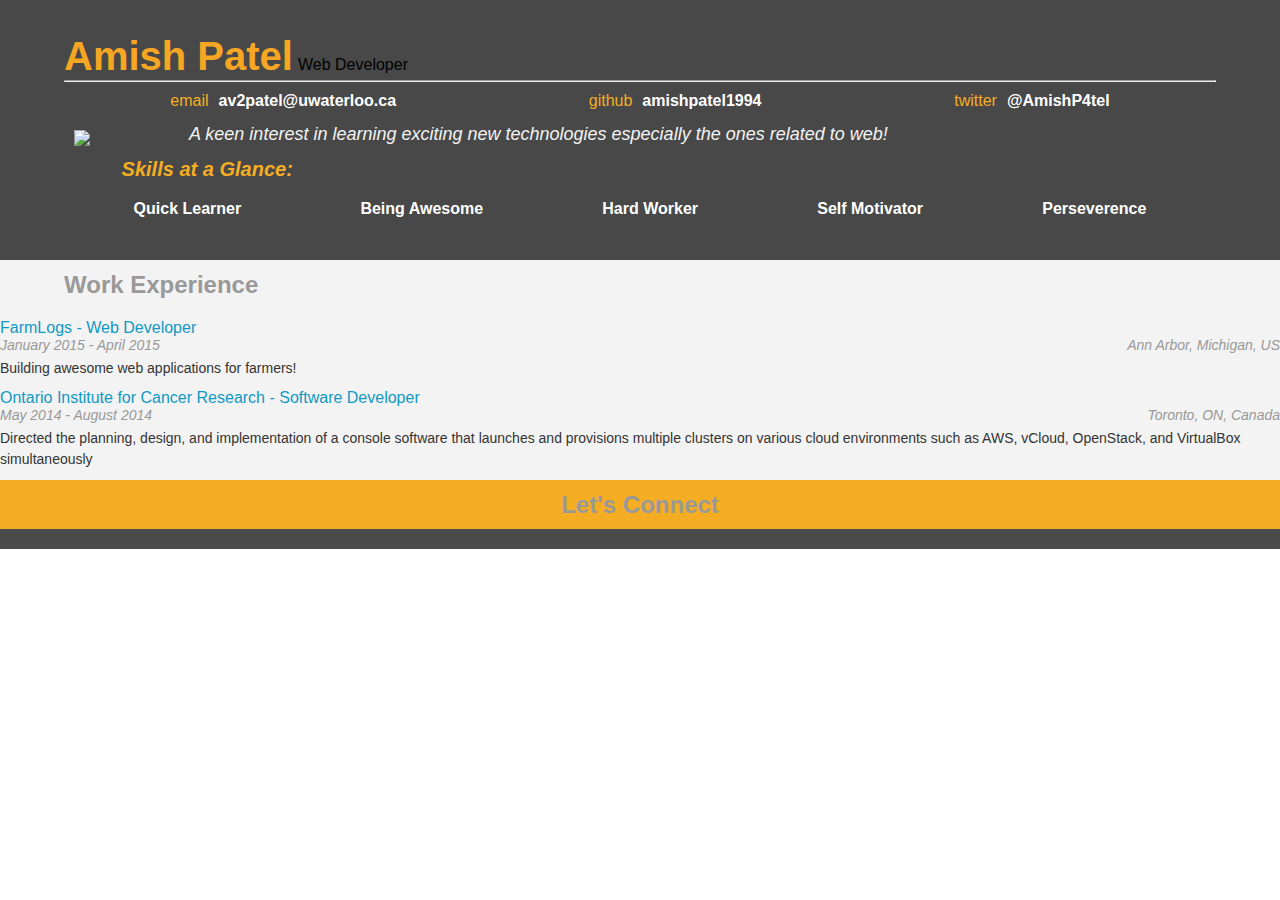
==== JavaScript Basics/resume/index.html @ b3b77150 "creating dynamic resume using javascript" ====
<!DOCTYPE html>

<!--
This is an HTML document. It contains information about how elements in the website
are arranged. In other words, it describes the layout of a website.

I can't wait to see the resumes you put together!

Cameron Pittman, Udacity Course Developer
-->

<!--
The <head> of a website generally links to important resources the page will
need to load. You'll see a lot of <link>s to CSS files for styles and
<scripts> for JavaScript files to build interactions.
-->
<head>
  <!-- This tells the browser how to read the document. -->
  <meta charset="utf-8">

  <!-- Tells the browser what the title of this page should be. -->
  <title>Resume</title>

  <!-- Load the page styles. -->
  <link href="css/style.css" rel="stylesheet" type="text/css">

  <!--
  jQuery is a common JavaScript library for reading and making changes to the
  Document Object Model (DOM). The DOM is a tree that contains information
  about what is actually visible on a website.

  While HTML is a static document, the browser converts HTML to the
  DOM and the DOM can change. In fact, JavaScript's power comes from
  its ability to manipulate the DOM, which is essentially a JavaScript
  object. When JavaScript makes something interesting happen on a
  website, it's likely the action happened because JavaScript changed
  the DOM. jQuery is fast and easy to use, but it doesn't do anything
  you can't accomplish with vanilla (regular) JavaScript.
  -->
  <script src="js/jQuery.js"></script>

  <!-- More on helper.js in the class -->
  <script src="js/helper.js"></script>

  <!--
  Uncomment the <script> tag below when you're ready to add an interactive
  Google Map to your resume!
  -->
  <!-- <script type="text/javascript" src="http://maps.googleapis.com/maps/api/js?libraries=places"></script> -->

  <meta name="viewport" content="width=device-width">
</head>
<body unresolved>
  <div id="main">

    <!--
    Everything from here to the <script> tag below is the skeleton of your
    website. Your code will add information to each of the sections of the
    resume below. You can pretty easily figure out what each section will
    display by looking at the id or at what's written between the <h2> tags.
    -->
    <div id="header" class="center-content clearfix">
      <ul id="topContacts" class='flex-box'></ul>
    </div>
    <div style='clear: both;'></div>
    <div id="workExperience" class='gray'>
      <h2>Work Experience</h2>
    </div>
    <div id="projects">
      <h2>Projects</h2>
    </div>
    <div id="education" class='gray'>
      <h2>Education</h2>
    </div>
    <div id="mapDiv">
      <h2>Where I've Lived and Worked</h2>
    </div>
    <div id="letsConnect" class='dark-gray'>
      <h2 class='orange center-text'>Let's Connect</h2>
        <ul id="footerContacts" class="flex-box">
      </ul>
    </div>
  </div>

  <!--
  The next line tells the browser where to download the JavaScript file you'll be
  writing. In resumeBuilder.js, you'll be writing code that builds the resume
  dynamically when this website, index.html, is opened.
  -->
  <script src="js/resumeBuilder.js"></script>


  <!--
  These scripts are written in JavaScript. You'll be breaking them down as part of
  a quiz. Essentially, the next few lines are checking to see if you have not
  changed each section of the resume. If you have not made any changes to a section
  of the resume, then that part of the resume does not show up. More on this in the
  course.
  -->

  <script type="text/javascript">
    // Notice how all of a sudden there's JavaScript inside this HTML
    // document? You can write JavaScript between <script> tags. At the end of your
    // JavaScript, don't forget the closing script tag with the slash (/).


    // Also, this is a JavaScript style comment. You can comment in JavaScript with:

    //   two slashes for all following characters on a single line, or

    /*
        an opening and closing set of slash asterisks for block comments.
    */


    if(document.getElementsByClassName('flex-item').length === 0) {
      document.getElementById('topContacts').style.display = 'none';
    }
    if(document.getElementsByTagName('h1').length === 0) {
      document.getElementById('header').style.display = 'none';
    }
    if(document.getElementsByClassName('work-entry').length === 0) {
      document.getElementById('workExperience').style.display = 'none';
    }
    if(document.getElementsByClassName('project-entry').length === 0) {
      document.getElementById('projects').style.display = 'none';
    }
    if(document.getElementsByClassName('education-entry').length === 0) {
      document.getElementById('education').style.display = 'none';
    }
    if(document.getElementsByClassName('flex-item').length === 0) {
      document.getElementById('letsConnect').style.display = 'none';
    }
    if(document.getElementById('map') === null) {
      document.getElementById('mapDiv').style.display = 'none';
    }
  </script>
</body>
</html>
---- JavaScript Basics/resume/css/style.css ----
* {
  padding:0;
  margin:0;
  font-family: 'Roboto', sans-serif;
}

.clearfix {
  overflow: auto;
}

.education-entry, .work-entry, .project-entry {
  padding-left: 5%;
  padding-right: 5%;
}

h1 {
  font-size: 40px;
  color: #F5A623;
  line-height: 48px;
  display: inline;
}

h2 {
  font-weight: bold;
  font-size: 24px;
  color: #999999;
  line-height: 29px;
  padding: 10px;
}

h3 {
  font-style: italic;
  font-size: 20px;
  color: #000000;
  line-height: 22px;
}

h4 {
  font-weight: bold;
  font-size: 14px;
  color: #4A4A4A;
  line-height: 17px;
}

h2, h3, h4, h5 {
  padding:10px;
  padding-left: 5%;
  padding-right: 5%;
}


.date-text {
  font-style: italic;
  font-size: 14px;
  color: #999999;
  line-height: 16px;
  float: left;
}

.location-text {
  font-style: italic;
  font-size: 14px;
  color: #999999;
  line-height: 16px;
  float: right;

}

p {
  font-size: 14px;
  color: #333333;
  line-height: 21px;
}

a {
  color: #1199C3;
  text-decoration: none;
  margin-top: 10px;
  display: block;
}

.welcome-message {
  font-style: italic;
  font-size: 18px;
  color: #F3F3F3;
  line-height: 28px;
}

#skillsH3 {
  color: #F5AE23;
  display: none;
}

.orange {
  background-color: #F5AE23;
}

.orange-text {
  color: #F5AE23;
}

.white-text {
  font-weight: bold;
  color: #FFFFFF;
}

.gray {
  background-color: #F3F3F3;
  padding-bottom: 10px;
  clear:both;
}

.dark-gray {
  background-color: #4A4A4A;
}

/* TODO: Replace with image later */
#header {
  background-color: #484848;
}

.flex-box {
  display: -webkit-flex;
  display: flex;
  flex-direction: row;
  flex-wrap: wrap;
  justify-content: space-around;
  padding: 10px;
}

.center-content {
  padding-top: 2.5%;
  padding-left: 5%;
  padding-right: 5%;
  padding-bottom: 2.5%
}

ul {
  list-style-type: none;
}

.biopic {
  float: left;
  padding: 10px;
  height:auto;
  width:100px;
  display: none;
}

img {
  padding: 10px;
}

/* Bar chart stuff */
.chart div {
  font: 10px sans-serif;
  background-color: #4A4A4A;
  text-align: right;
  padding: 3px;
  margin: 1px;
  height: 12px;
  color: white;
  display: inline-block;
}

span {
  padding: 5px;
}

#letsConnect {
  text-align: center;
}

@media only screen and (max-width: 1024px) {
  #letsConnect {
    margin-top: 5%;
  }
}

@media only screen and (max-width:900px) {
  .biopic {
    width: 175px;
  }
}

@media only screen and (max-width: 750px) {
  #letsConnect {
    margin-top: 10%;
  }
  .biopic {
    width: 150px;
  }
  .welcome-message {
    display: none;
  }
}

#map {
  display: block;
  height: 100%;
  margin-left: 5%;
  margin-right: 5%;
}

#mapDiv {
  height: 400px;
  width: 100%;
  padding-bottom: 5%;
}

@media only screen and (min-width: 750px) {
  #skillsH3,
  .biopic {
    display: block;
  }
}
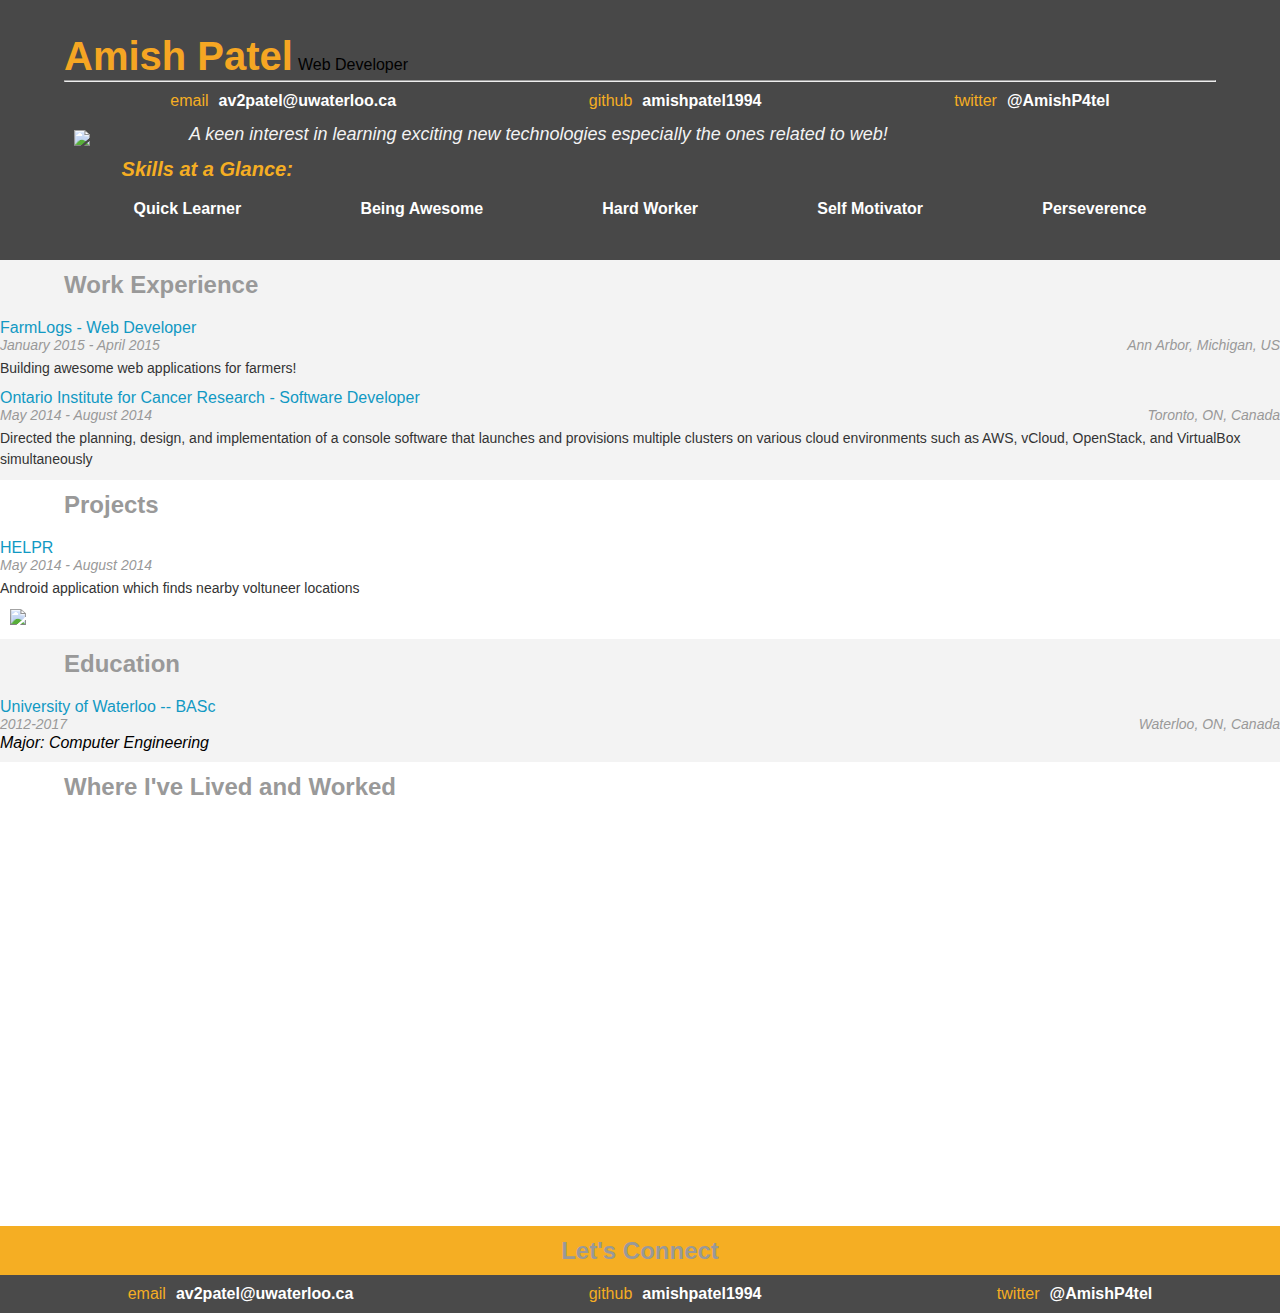
==== commit 29f664c8: "added other sections of the resume page" ====
--- a/JavaScript Basics/resume/index.html
+++ b/JavaScript Basics/resume/index.html
@@ -46,7 +46,7 @@
   Uncomment the <script> tag below when you're ready to add an interactive
   Google Map to your resume!
   -->
-  <!-- <script type="text/javascript" src="http://maps.googleapis.com/maps/api/js?libraries=places"></script> -->
+  <script type="text/javascript" src="http://maps.googleapis.com/maps/api/js?libraries=places"></script>
 
   <meta name="viewport" content="width=device-width">
 </head>
--- a/JavaScript Basics/resume/css/style.css
+++ b/JavaScript Basics/resume/css/style.css
@@ -149,6 +149,12 @@
 
 img {
   padding: 10px;
+}
+
+.project-image{
+  max-width: 200px;
+  height: auto;
+  
 }
 
 /* Bar chart stuff */
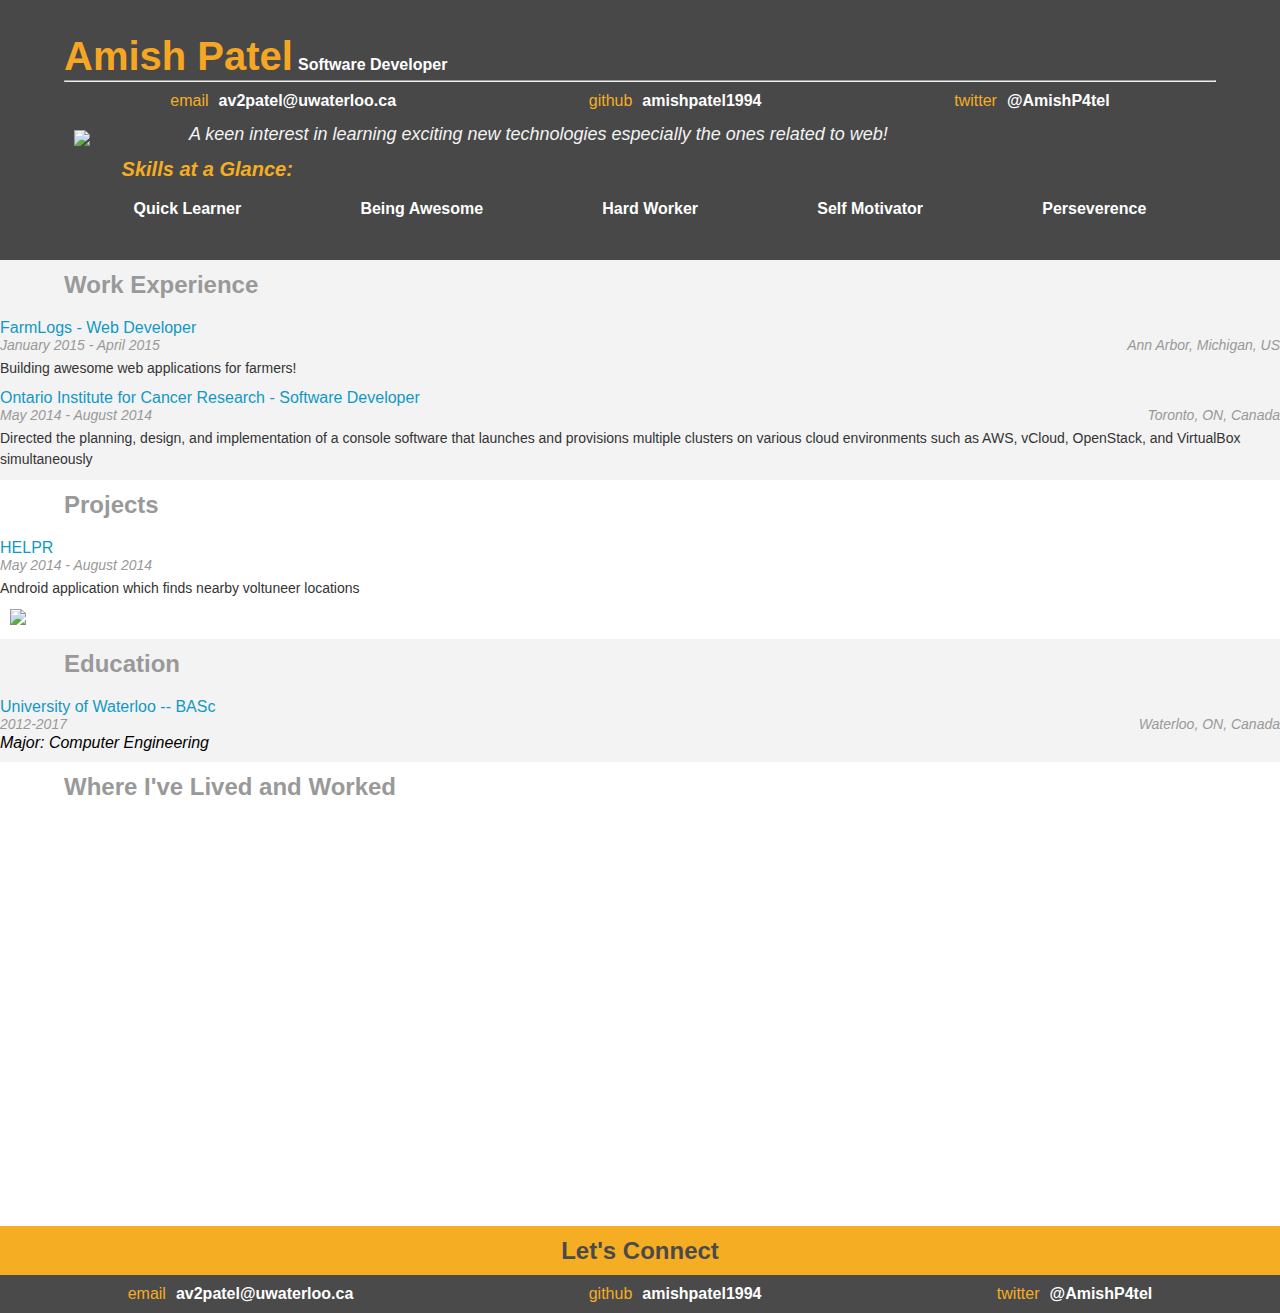
==== commit 9298be69: "minor styling adjustments to resume page" ====
--- a/JavaScript Basics/resume/index.html
+++ b/JavaScript Basics/resume/index.html
@@ -76,7 +76,7 @@
       <h2>Where I've Lived and Worked</h2>
     </div>
     <div id="letsConnect" class='dark-gray'>
-      <h2 class='orange center-text'>Let's Connect</h2>
+      <h2 class='orange center-text'><span class="darkgray-text">Let's Connect</span></h2>
         <ul id="footerContacts" class="flex-box">
       </ul>
     </div>
--- a/JavaScript Basics/resume/css/style.css
+++ b/JavaScript Basics/resume/css/style.css
@@ -112,6 +112,10 @@
 
 .dark-gray {
   background-color: #4A4A4A;
+}
+
+.darkgray-text{
+  color: #4A4A4A;
 }
 
 /* TODO: Replace with image later */
@@ -154,7 +158,7 @@
 .project-image{
   max-width: 200px;
   height: auto;
-  
+
 }
 
 /* Bar chart stuff */
